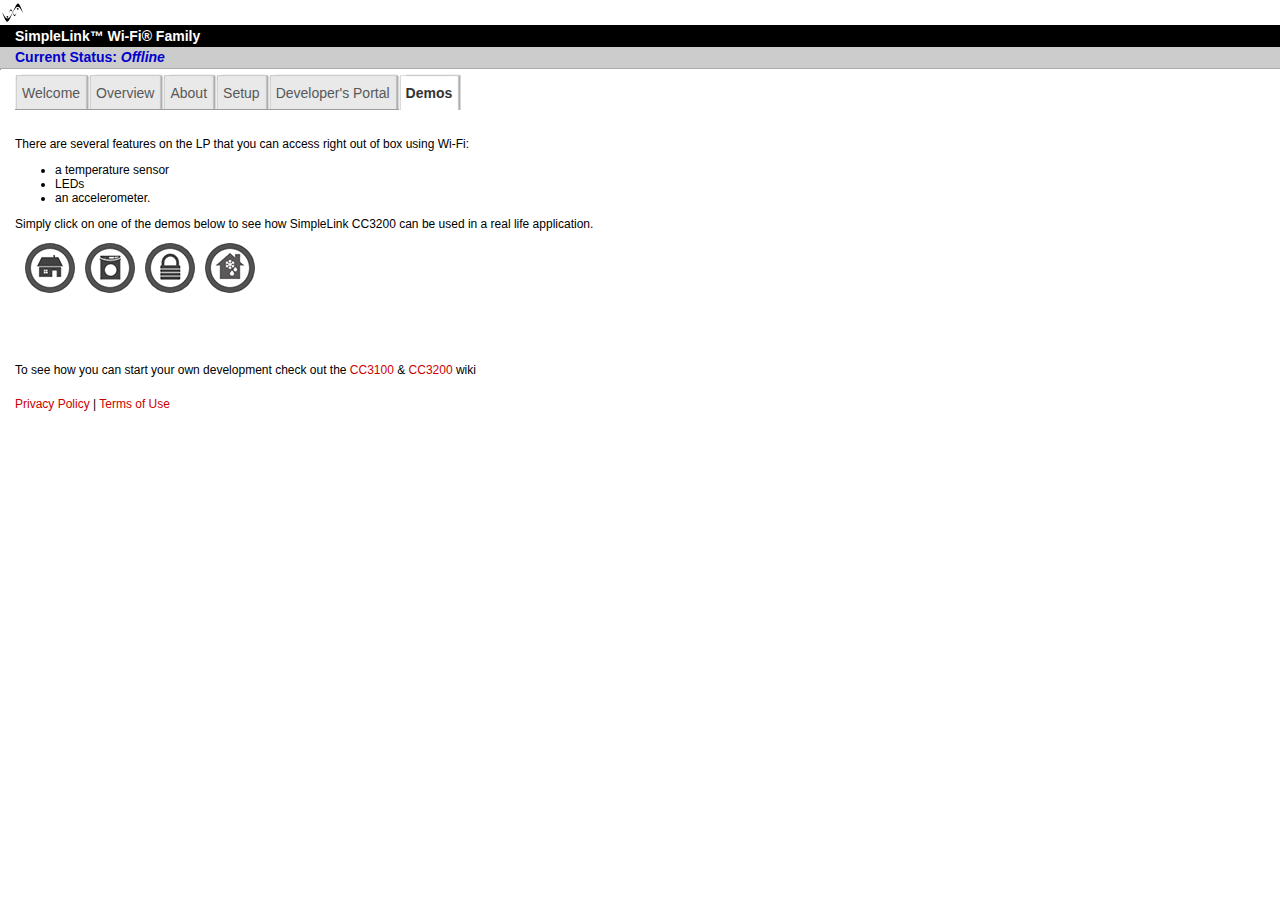
==== annalogger/html/demos.html @ bdc0fc1e "Should have commited earlier :(" ====
<!DOCTYPE html PUBLIC "-//W3C//DTD XHTML 1.0 Transitional//EN" "http://www.w3.org/TR/xhtml1/DTD/xhtml1-transitional.dtd">
<html xmlns="http://www.w3.org/1999/xhtml">
<head>
<meta http-equiv="Content-Type" content="text/html; charset=utf-8" />
<meta name="viewport" content="width=device-width, initial-scale=1">
<link rel="stylesheet" type="text/css" href="css/style.css" >
<script src="js/jquery-1.8.3.min.js"></script>
<script src="js/com.TI.tokenPoller.js"></script>
<script src="js/page-actions.js"></script>
<title>Overview</title>
</head>
<body>
<div class="header">
	<div class="cd-logo-black"></div>
    <div class="page-title"></div>
    <div class="blue-bar">SimpleLink&trade; Wi-Fi&reg; Family</div>
    <div class="status-bar"> Current Status: <em>Offline</em></div> <!-- toggle class "online" to change status - use js to change status message (later) -->
</div>
<div class="tabs">
<ul>
	<li class="" id="welcome"><a href="index.html"><span>Welcome</span></a></li>
	<li class="" id="overview"><a href="overview.html"><span>Overview</span></a></li>
    <li class="" id="about"><a href="about.html"><span>About</span></a></li>
    <li class="" id="setup"><a href="setup.html"><span>Setup</span></a></li>
    <li class="" id="portal"><a href="portal.html"><span>Developer's Portal</span></a></li>
<li class="" id="demos"><a href="demos.html"><span>Demos</span></a></li>
</ul>
</div>
<div class="content">
<p>There  are  several features on the LP that you can access right out of box using Wi-Fi:</p>
<ul>
<li>a temperature sensor </li>
<li>LEDs</li>
<li>an accelerometer.</li>
</ul>
<p>Simply click on one of the demos below to see how SimpleLink CC3200 can be used in a real life application.</p>



<div class="demoLink automation" onclick="window.open('demos-sprinkler.html', '_self');"></div><div class="demoLink appliances" onclick="window.open('demos-appliances.html', '_self');"></div><div class="demoLink safety" onclick="window.open('demos-security.html', '_self');"></div><div class="demoLink smartEnergy" onclick="window.open('demos-energy.html', '_self');"></div>
<br style="clear:both;" />
<br />
<br />
<br />
<br />
<br />
To see how you can start your own development check out the <a href="http://www.ti.com/cc3100wiki-oob">CC3100</a> &amp; <a href="http://www.ti.com/cc3200wiki-oob">CC3200</a> wiki 
<div class="footer"><a href="http://www.ti.com/privacy">Privacy  Policy</a> | <a href="http://www.ti.com/termsofuse">Terms of Use</a></div>
</div>
</body>
</html>
---- annalogger/html/css/style.css ----
@charset "utf-8";
/* CSS Document */

body { margin:0; font-size:14px; font-family:Arial, Helvetica, sans-serif; }

h1 { font-size: 16px; font-weight:bold; }
a { text-decoration:none; }
a:link { color:#CC0000; }
a:visited { color:#000000 }
a:hover { color:#CC0000; }
a:active { color:#AAAAAA; }
h2 { padding-left: 10%; }

.cd-logo-white {
  display: 							inline;
  height: 							25px;
  width: 								25px;
  background: 					#000000;
  color: 								#000000;
		
	vertical-align:				text-bottom;
	border-style:					none;
	background-repeat:		no-repeat;
	border:								0px;
	outline:							0px;
	margin:								0px;
}

.cd-logo-black {
  display: 							inline-block;
  height: 							25px;
  width: 								25px;
	vertical-align:				text-bottom;
	background-image: 		url("../images/CDSmallbw.png");
	background-position: 	0px 0px;
	background-repeat:		no-repeat;
}



.header .blue-bar, .footer .blue-bar {
  //background: none repeat scroll 0 0 #0000CC;
  background: none repeat scroll 0 0 #000000;
  color: #FFFFFF;
  font-weight: bold;
  //height: 25px;
  line-height: 1.6em;
  width: 100%;
	padding-left: 15px;
}

.footer {
  padding-top: 20px;
}


.table-annalogger {
	width: 100%;
	padding: 0px;
}

.status-bar {
    background-color: #CCCCCC;
    border-bottom: 1px solid #AAAAAA;
    color: #0000CC;
    line-height: 1.5em;
    padding-left: 15px;
    width: 100%;
	font-weight:bold;
}
.status-bar.online {
    background-color: #009933;
    border-top: 1px solid #FFFFFF;
    color: #FFFFFF;
}
.tabs {
    float: left;
    width: 100%;
	background-image: url("../images/tab-line.gif");
	background-position: 0px 0px;
	background-repeat:no-repeat;
}
.tabs ul {
	list-style: none outside none;
    margin: 0;
    max-width: none;
    padding: 5px 0 0 15px;
	line-height: 1.3em;
}
.tabs li {
    display: inline;
    margin: 0;
    padding: 0;
}
.tabs .active a {
 	background-position: 0 -118px;
    border-width: 0;
    font-weight: bold;
}
.tabs .active a span {
    background-position: 100% -119px;
    color: #333333;
    padding-bottom: 7px;
}
.tabs a {
    border-bottom: 1px solid #9E9D9D;
    float: left;
    margin: 0;
    padding: 0 0 0 7px;
    text-decoration: none;
    white-space: nowrap;
	background-image: url("../images/ticom3-tab-left.gif");
	background-position: 0px 0px;
	background-repeat:no-repeat;
}
.tabs a span {
    color: #585858;
    display: block;
    padding: 10px 9px 6px 0;
	background-image: url("../images/ticom3-tab-right.gif");
	background-position: right top;
	background-repeat:no-repeat;
}

.content { min-height:200px; clear:both; padding: 15px; font-size:12px; max-width:90%;}

.content .hilight-text {
    font-weight: bold;
}

.links-list {
   /* list-style: disc outside url("http://www.ti.com/assets/images/icons/icon_l_html_a.png"); */
}
.links-list > li {
    list-style: none outside none;
    margin-top: 10px;
    padding-left: 30px;
	background-image: url("../images/icon_l_html_a.png");
	background-position: 0px 0px;
	background-repeat:no-repeat;

	
}
.links-list li a {
    color: #CC0000;
}

.tbl-header {
    border-top: 1px solid #333333;
    font-weight: bold;
    padding-top: 8px;
}

.tbl-header.top {
	border-top:none;
}

.device-properties {
    border: 1px solid #CCCCCC;
    border-radius: 5px 5px 5px 5px;
    padding: 5px 10px;
    width: 40%;
}

.device-properties table {
    width: 100%;
}

.device-properties table td {
    width: 50%;
}

.device-properties.settings {
    border: medium none;
    width: 80%;
}
.device-properties.settings table {
	border: 1px solid #CCC;
	border-radius:5px;
	padding:5px 10px;
}


/* demos page */
.demoMenu {
	width:340px;
}
.demoLink.automation {
	background-image: url("../images/icon-demo-homeAutomation.gif");
	background-position: 0px 0px;
	background-repeat:no-repeat;

}
.demoLink.appliances {
	background-image: url("../images/icon-demo-homeAppliances.gif");
	background-position: 0px 0px;
	background-repeat:no-repeat;

}
.demoLink.safety {
	background-image: url("../images/icon-demo-safety.gif");
	background-position: 0px 0px;
	background-repeat:no-repeat;

}
.demoLink.smartEnergy {
	background-image: url("../images/icon-demo-smartEnergy.gif");
	background-position: 0px 0px;
	background-repeat:no-repeat;

}
.demoLink:hover, .demoLink.active {
	background-position:0 -50px;
}

.demoLink {
    display: block;
    float: left;
    height: 50px;
    width: 50px;
	margin: 0 0 0 10px;
	cursor:pointer;
}

.demo {
	font-weight:bold;
    clear: both;
    padding-top: 20px;
}
.washDryer {
	min-width:300px;
}
.washerText {
    border: 1px solid #CCC;
    border-radius: 4px;
    color: #CC0000;
    left: 30px;
    position: relative;
    padding: 4px;
    width: 95px;
	float:left;
}
.dryerText {
    border: 1px solid #CCC;
    border-radius: 4px;
    color: #000000;
    left: 70px;
    position: relative;
    padding: 4px;
    width: 95px;
	float:left;
}
.switchControl {
    float: left;
    width: 50px;
}

#switchImage {
    background-image: url("../images/demo-lightswitch.jpg");
    background-position: 0 -72px;
    background-repeat:no-repeat; 
    border: 0;  
    cursor:pointer;
    width: 50px;
    height: 70px;
}
#switchImage.on {
    background-image: url("../images/demo-lightswitch.jpg");
    background-position: 0px 0px;
}
.sprinklerOn, .sprinklerOff, .alarmsOn, .alarmsOff {
	cursor:pointer;
}
#sprinkler img {
	height:342px\0/IE8+9;
}
#tempInput {
    -moz-user-select     : none;
    -khtml-user-select   : none;
    -webkit-user-select  : none;
    -o-user-select       : none;
    user-select          : none;
}

#tempInput a {
    padding-left: 0.5em;
    padding-right: 0.5em;
    font-size: 5em;
    cursor: pointer;
    vertical-align: middle;
}

#tempInput input[type="text"] {
    font-size: 3em;
    border: none;
    text-align: center;
    width: 3em;
    vertical-align: middle;
}

#tempInput input[type="number"] {
    font-size: 3em;
    border: none;
    text-align: center;
    width: 3em;
    vertical-align: middle;
}

.didYouKnow {
    border-radius: 5px;
    border: 2px solid #333;
    width: 350px;
    padding: 5px;
    margin: 0 0 0 3em;
    background: #FFFFAA;
	font-size:12px;
}

.didYouKnow span {
	font-weight:bold;
	font-size:14px;
}
.bubble {
    background: none repeat scroll 0 0 #FFFFFF;
    border: 2px solid #000000;
    border-radius: 5px;
    padding: 10px;
    position: relative;
    width: 300px;
    z-index: 90;
}
.sbdImage > img, .hwdiagram {
    max-width: 100%;
}
.active {
	display:block;
}
.off {
	display:none;
}
.backToTop { 
    text-align: right;
    padding-top: 20px;
    width: 480px;
}
.backToTop.settings {
    width: 100%;
}
.backToTop a:visited { color:#CC0000 }

.profileItem {
    overflow: hidden;
    text-overflow: ellipsis;
    width: 130px;
		white-space:nowrap;
}

.sbd3200 #desc1 {top: -460px; left: 90px;}
.sbd3200 #desc2 {top: -380px; left: 90px;}
.sbd3200 #desc3 {top: -330px; left: 90px;}
.sbd3200 #desc4 {top: -250px; left: 90px;}
.sbd3200 #desc5 {top: -193px; left: 90px;}
.sbd3200 #desc6 {top: -123px; left: 90px;}
.sbd3200 #desc7 {top: -123px; left: 190px;  width:120px;}
.sbd3200 #desc8 {top: -60px;	left: 90px;}
.sbd3200 #desc9 {top: -330px;	left: 10px;}
.sbd3200 #desc10 {top: -330px;	left: 120px;}


.sbd3100 #desc1 {top: -460px; left: 90px;}
.sbd3100 #desc2 {top: -380px; left: 90px;}
.sbd3100 #desc3 {top: -330px; left: 90px;}
.sbd3100 #desc4 {top: -250px; left: 90px;}
.sbd3100 #desc5 {top: -193px; left: 90px;}
.sbd3100 #desc6 {top: -123px; left: 190px; width:120px;}
.sbd3100 #desc7 {top: -123px; left: 90px;}
.sbd3100 #desc8 {top: -60px; left: 90px;}

@media only screen and (max-width: 480px) {
	.instructions {display:none;}
	.bubble {border:none; max-width:80%;}
	.sbd3200 #desc1 {top: 0px; left:10px; display:block;}
	.sbd3200 #desc2 {top: 0px; left:10px; display:block;}
	.sbd3200 #desc3 {top: 0px; left:10px; display:block;}
	.sbd3200 #desc4 {top: 0px; left:10px; display:block;}
	.sbd3200 #desc5 {top: 0px; left:10px; display:block;}
	.sbd3200 #desc6 {top: 0px; left:10px; display:block;}
	.sbd3200 #desc7 {top: 0px; left:10px; display:block;}
	.sbd3200 #desc8 {top: 0px; left:10px; display:block;}
	
	.sbd3100 #desc1 {top: 0px; left:10px; display:block;}
	.sbd3100 #desc2 {top: 0px; left:10px; display:block;}
	.sbd3100 #desc3 {top: 0px; left:10px; display:block;}
	.sbd3100 #desc4 {top: 0px; left:10px; display:block;}
	.sbd3100 #desc5 {top: 0px; left:10px; display:block;}
	.sbd3100 #desc6 {top: 0px; left:10px; display:block;}
	.sbd3100 #desc7 {top: 0px; left:10px; display:block;}
	.sbd3100 #desc8 {top: 0px; left:10px; display:block;}
	
	.device-properties { width: 100%; }
	#tempInput a { padding-left:0 ; padding-right: 0; }
	#tempInput input[type="text"] { width: 1.5em; }
	.didYouKnow { width:270px; margin:0 0 0 0.25em; }
    .backToTop { width: 100%; }
	
	.washDryer img { left: -19px; position: relative; }
	.dryerText { left: 50px; }
	.washerText { left: 10px; }
	
	.profileItem {
    overflow: hidden;
    text-overflow: ellipsis;
    width: 80px;
	white-space:pre-wrap;
}
}
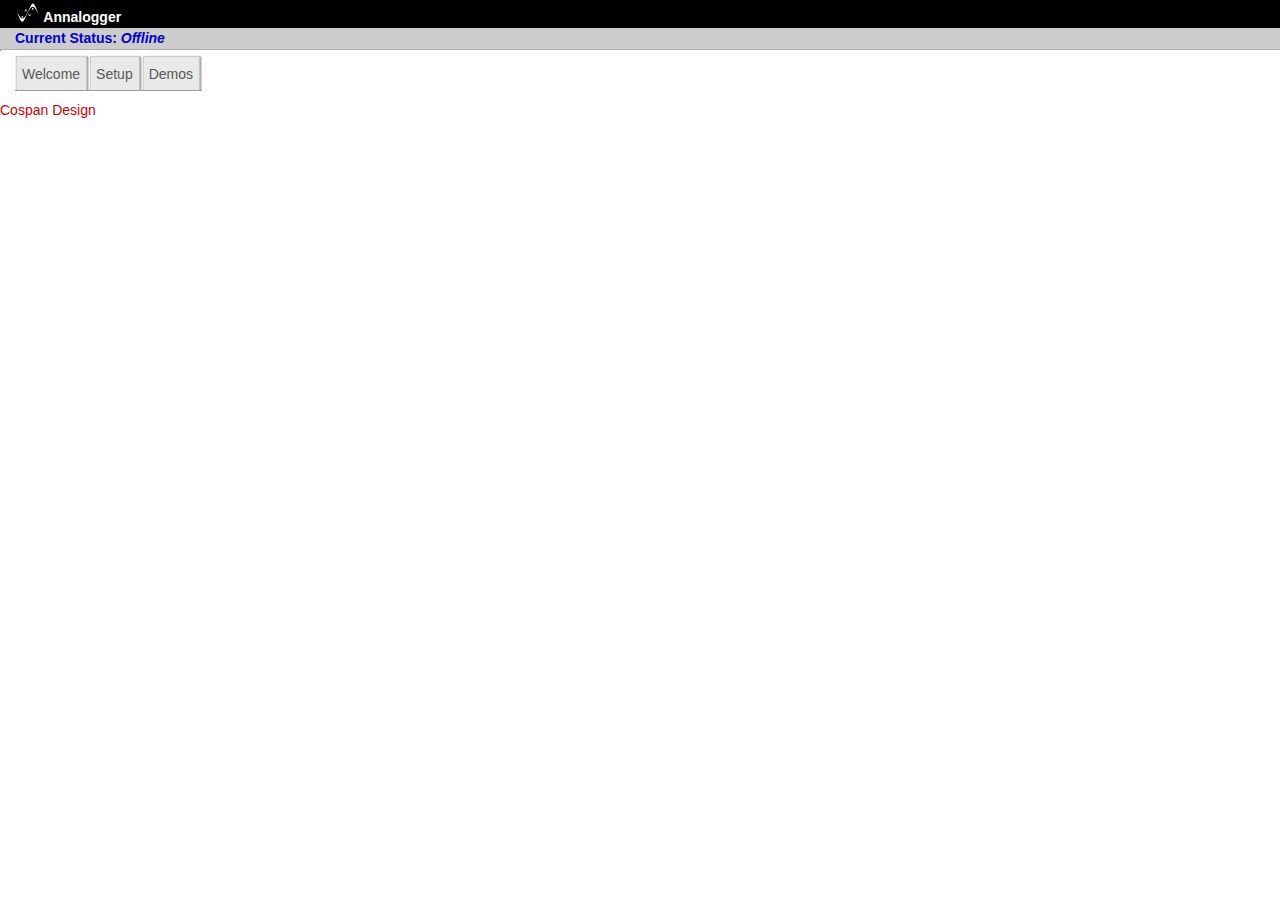
==== commit 29a1a9c2: "Demonstrated an AP annalogger with a unique SSID" ====
--- a/annalogger/html/demos.html
+++ b/annalogger/html/demos.html
@@ -7,45 +7,28 @@
 <script src="js/jquery-1.8.3.min.js"></script>
 <script src="js/com.TI.tokenPoller.js"></script>
 <script src="js/page-actions.js"></script>
-<title>Overview</title>
+
+
+<title>Demo</title>
 </head>
 <body>
 <div class="header">
-	<div class="cd-logo-black"></div>
-    <div class="page-title"></div>
-    <div class="blue-bar">SimpleLink&trade; Wi-Fi&reg; Family</div>
-    <div class="status-bar"> Current Status: <em>Offline</em></div> <!-- toggle class "online" to change status - use js to change status message (later) -->
+  <div class="page-title"></div>
+  <div class="blue-bar"> <img class="cd-logo-white" src="images/CDSmall.png"> Annalogger</div>
+  <div class="status-bar"> Current Status: <em>Offline</em></div> 
 </div>
+
 <div class="tabs">
 <ul>
-	<li class="" id="welcome"><a href="index.html"><span>Welcome</span></a></li>
-	<li class="" id="overview"><a href="overview.html"><span>Overview</span></a></li>
-    <li class="" id="about"><a href="about.html"><span>About</span></a></li>
-    <li class="" id="setup"><a href="setup.html"><span>Setup</span></a></li>
-    <li class="" id="portal"><a href="portal.html"><span>Developer's Portal</span></a></li>
-<li class="" id="demos"><a href="demos.html"><span>Demos</span></a></li>
+	<li class="" id="Main"><a href="index.html"><span>Welcome</span></a></li>
+  <li class="" id="setup"><a href="setup.html"><span>Setup</span></a></li>
+	<li class="" id="demo"><a href="demos.html"><span>Demos</span></a></li>
 </ul>
 </div>
-<div class="content">
-<p>There  are  several features on the LP that you can access right out of box using Wi-Fi:</p>
-<ul>
-<li>a temperature sensor </li>
-<li>LEDs</li>
-<li>an accelerometer.</li>
-</ul>
-<p>Simply click on one of the demos below to see how SimpleLink CC3200 can be used in a real life application.</p>
 
-
-
-<div class="demoLink automation" onclick="window.open('demos-sprinkler.html', '_self');"></div><div class="demoLink appliances" onclick="window.open('demos-appliances.html', '_self');"></div><div class="demoLink safety" onclick="window.open('demos-security.html', '_self');"></div><div class="demoLink smartEnergy" onclick="window.open('demos-energy.html', '_self');"></div>
-<br style="clear:both;" />
 <br />
 <br />
-<br />
-<br />
-<br />
-To see how you can start your own development check out the <a href="http://www.ti.com/cc3100wiki-oob">CC3100</a> &amp; <a href="http://www.ti.com/cc3200wiki-oob">CC3200</a> wiki 
-<div class="footer"><a href="http://www.ti.com/privacy">Privacy  Policy</a> | <a href="http://www.ti.com/termsofuse">Terms of Use</a></div>
-</div>
+
+<div class="footer"><a href="http://www.cospandesign.com">Cospan Design</a></div>
 </body>
 </html>
--- a/annalogger/html/css/style.css
+++ b/annalogger/html/css/style.css
@@ -1,7 +1,11 @@
 @charset "utf-8";
 /* CSS Document */
 
-body { margin:0; font-size:14px; font-family:Arial, Helvetica, sans-serif; }
+body {  margin      : 0;
+        width       : 100%;
+        font-size   : 14px;
+        font-family : Arial, Helvetica, sans-serif;
+}
 
 h1 { font-size: 16px; font-weight:bold; }
 a { text-decoration:none; }
@@ -17,7 +21,7 @@
   width: 								25px;
   background: 					#000000;
   color: 								#000000;
-		
+
 	vertical-align:				text-bottom;
 	border-style:					none;
 	background-repeat:		no-repeat;
@@ -25,6 +29,13 @@
 	outline:							0px;
 	margin:								0px;
 }
+
+/*
+canvas#main_chart {
+  height: 							200px;
+  width: 								600px;
+}
+*/
 
 .cd-logo-black {
   display: 							inline-block;
@@ -35,8 +46,6 @@
 	background-position: 	0px 0px;
 	background-repeat:		no-repeat;
 }
-
-
 
 .header .blue-bar, .footer .blue-bar {
   //background: none repeat scroll 0 0 #0000CC;
@@ -53,7 +62,6 @@
   padding-top: 20px;
 }
 
-
 .table-annalogger {
 	width: 100%;
 	padding: 0px;
@@ -139,7 +147,7 @@
 	background-position: 0px 0px;
 	background-repeat:no-repeat;
 
-	
+
 }
 .links-list li a {
     color: #CC0000;
@@ -179,6 +187,10 @@
 	border-radius:5px;
 	padding:5px 10px;
 }
+
+
+
+
 
 
 /* demos page */
@@ -258,8 +270,8 @@
 #switchImage {
     background-image: url("../images/demo-lightswitch.jpg");
     background-position: 0 -72px;
-    background-repeat:no-repeat; 
-    border: 0;  
+    background-repeat:no-repeat;
+    border: 0;
     cursor:pointer;
     width: 50px;
     height: 70px;
@@ -338,7 +350,7 @@
 .off {
 	display:none;
 }
-.backToTop { 
+.backToTop {
     text-align: right;
     padding-top: 20px;
     width: 480px;
@@ -387,7 +399,7 @@
 	.sbd3200 #desc6 {top: 0px; left:10px; display:block;}
 	.sbd3200 #desc7 {top: 0px; left:10px; display:block;}
 	.sbd3200 #desc8 {top: 0px; left:10px; display:block;}
-	
+
 	.sbd3100 #desc1 {top: 0px; left:10px; display:block;}
 	.sbd3100 #desc2 {top: 0px; left:10px; display:block;}
 	.sbd3100 #desc3 {top: 0px; left:10px; display:block;}
@@ -396,17 +408,17 @@
 	.sbd3100 #desc6 {top: 0px; left:10px; display:block;}
 	.sbd3100 #desc7 {top: 0px; left:10px; display:block;}
 	.sbd3100 #desc8 {top: 0px; left:10px; display:block;}
-	
+
 	.device-properties { width: 100%; }
 	#tempInput a { padding-left:0 ; padding-right: 0; }
 	#tempInput input[type="text"] { width: 1.5em; }
 	.didYouKnow { width:270px; margin:0 0 0 0.25em; }
     .backToTop { width: 100%; }
-	
+
 	.washDryer img { left: -19px; position: relative; }
 	.dryerText { left: 50px; }
 	.washerText { left: 10px; }
-	
+
 	.profileItem {
     overflow: hidden;
     text-overflow: ellipsis;
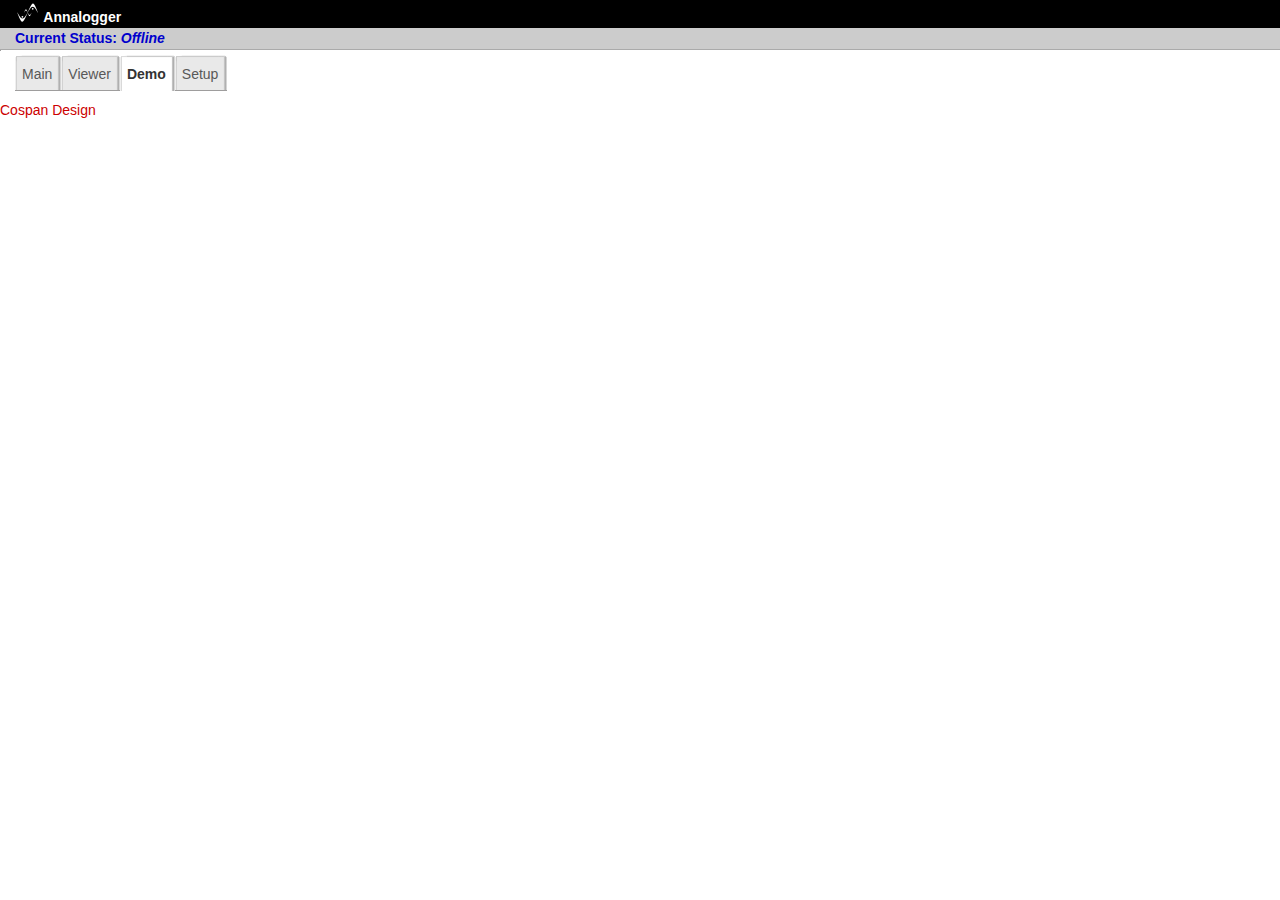
==== commit eeb1611a: "website fun" ====
--- a/annalogger/html/demos.html
+++ b/annalogger/html/demos.html
@@ -4,30 +4,52 @@
 <meta http-equiv="Content-Type" content="text/html; charset=utf-8" />
 <meta name="viewport" content="width=device-width, initial-scale=1">
 <link rel="stylesheet" type="text/css" href="css/style.css" >
+
 <script src="js/jquery-1.8.3.min.js"></script>
-<script src="js/com.TI.tokenPoller.js"></script>
+<script src="js/Chart.min.js"></script>
+<script src="js/chartController.js"></script>
 <script src="js/page-actions.js"></script>
 
+<script type="text/javascript">
 
-<title>Demo</title>
+$(function() {
+  var deviceType = "__SL_G_V.D",
+    len = deviceType.length,
+    deviceTypeEnd = deviceType.substring(len-2,len),
+    cc3101Vals = ['10','11','13'];
+  if ($.inArray(deviceTypeEnd, cc3101Vals) > -1) {
+    $('span.deviceName').html('CC3200');
+  } else {
+    $('span.deviceName').html('CC3100');
+  }
+});
+
+
+</script>
+<title>Demos</title>
 </head>
 <body>
+
 <div class="header">
+
   <div class="page-title"></div>
   <div class="blue-bar"> <img class="cd-logo-white" src="images/CDSmall.png"> Annalogger</div>
   <div class="status-bar"> Current Status: <em>Offline</em></div> 
+
 </div>
+
 
 <div class="tabs">
 <ul>
-	<li class="" id="Main"><a href="index.html"><span>Welcome</span></a></li>
-  <li class="" id="setup"><a href="setup.html"><span>Setup</span></a></li>
-	<li class="" id="demo"><a href="demos.html"><span>Demos</span></a></li>
+  <li class=""        id="main">  <a href="index.html"><span>Main</span></a></li>
+  <li class=""        id="viewer"><a href="viewer.html"><span>Viewer</span></a></li>
+  <li class="active"  id="demos"> <a href="demos.html"><span>Demo</span></a></li>
+  <li class=""        id="setup"> <a href="setup.html"><span>Setup</span></a></li>
 </ul>
 </div>
 
-<br />
-<br />
+<br>
+<br>
 
 <div class="footer"><a href="http://www.cospandesign.com">Cospan Design</a></div>
 </body>
